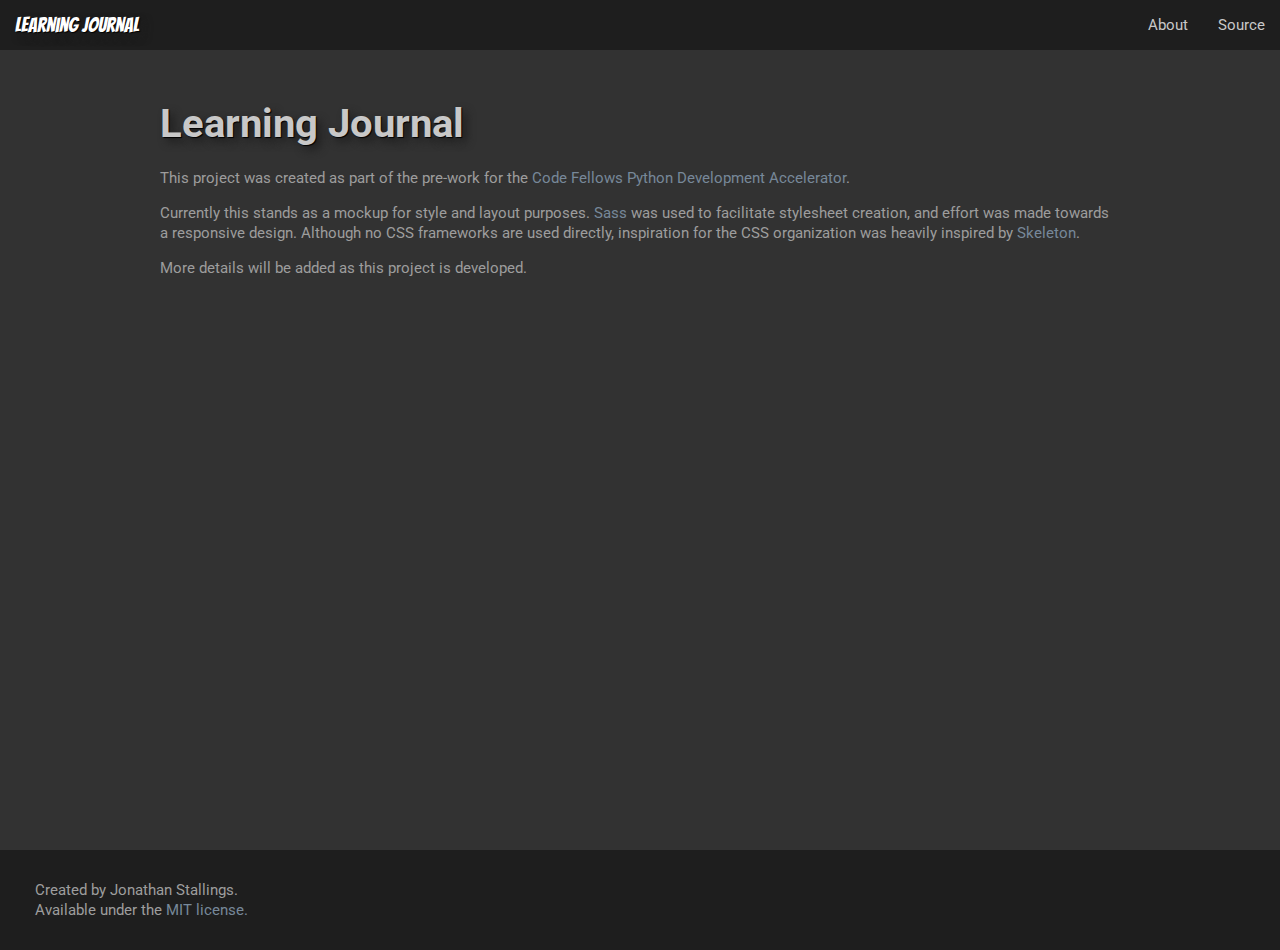
==== mockups/about.html @ 54e1727c "Add about page" ====
<!DOCTYPE html>
<html>
  <head>
    <title>Learning Journal</title>
    <meta charset="utf-8">
    <meta name="viewport" content="width=device-width" />
    <link href='https://fonts.googleapis.com/css?family=Bangers|Roboto' rel='stylesheet' type='text/css' />
    <link rel="stylesheet" src="//normalize-css.googlecode.com/svn/trunk/normalize.css" />
    <link rel="stylesheet" type="text/css" href="style.css" />
  </head>
  <body>
    <header class="full-width clearfix">
      <a href="index.html" class="logo">Learning Journal</a>
      <button id="navbar-toggle">
        <span class="icon-bar"></span>
        <span class="icon-bar"></span>
        <span class="icon-bar"></span>
      </button>
      <nav id="navbar-collapse" class="collapse">
        <ul>
          <li><a href="about.html" class="current-page">About</a></li>
          <li><a href="https://github.com/jonathanstallings/learning-journal" target="_blank">Source</a></li>
        </ul>
      </nav>
    </header>
    <main>
<section id="about-text">
  <div class="container">
    <article>
      <h1>Learning Journal</h1>
      <p>This project was created as part of the pre-work for the <a href="https://www.codefellows.org/development-accelerators/">Code Fellows Python Development Accelerator</a>.</p>
      <p>Currently this stands as a mockup for style and layout purposes. <a href="http://sass-lang.com">Sass</a> was used to facilitate stylesheet creation, and effort was made towards a responsive design. Although no CSS frameworks are used directly, inspiration for the CSS organization was heavily inspired by <a href="http://getskeleton.com">Skeleton</a>.</p>
      <p>More details will be added as this project is developed.</p>
    </article>
  </div>
</section>
    </main>
    <footer>
      <p>Created by Jonathan Stallings.<br />Available under the <a href="https://raw.githubusercontent.com/jonathanstallings/learning-journal/master/LICENSE" target="_blank">MIT license.</a></p>
    </footer>
    <script src="https://ajax.googleapis.com/ajax/libs/jquery/2.1.3/jquery.min.js"></script>
    <script src="journal.js"></script>
  </body>
</html>
---- mockups/style.css ----
@charset "UTF-8";
/* Grid
–––––––––––––––––––––––––––––––––––––––––––––––––– */
* {
  box-sizing: border-box; }

.container {
  position: relative;
  width: 100%;
  max-width: 960px;
  margin: 0 auto;
  padding: 0 20px;
  box-sizing: border-box; }
  @media (min-width: 400px) {
    .container {
      width: 85%;
      padding: 0; } }
  @media (min-width: 550px) {
    .container {
      width: 80%; } }

/* Base Styles
–––––––––––––––––––––––––––––––––––––––––––––––––– */
html {
  font-size: 62.5%; }

body {
  background-color: #323232;
  font-family: "Roboto", sans-serif;
  font-size: 1.5em;
  line-height: 2rem;
  color: #9d9d9d;
  margin: 0;
  min-width: 350px; }

header {
  height: 50px;
  background-color: #1e1e1e; }

main, section {
  display: block; }

main {
  padding: 5rem 0;
  min-height: 800px; }

footer {
  background-color: #1e1e1e;
  padding: 15px; }
  footer p {
    margin-left: 2rem; }

/* Typography
–––––––––––––––––––––––––––––––––––––––––––––––––– */
h1, h2, h3, h4, h5, h6 {
  margin-top: 0;
  margin-bottom: 2rem;
  font-weight: 700;
  color: #c8c8c8;
  text-shadow: 1px 1px 1px #000, 5px 5px 8px #1e1e1e; }

h1 {
  font-size: 4rem;
  line-height: 1.2; }

h2 {
  font-size: 3.6rem;
  line-height: 1.25; }

h3 {
  font-size: 1.5rem;
  line-height: 1.3;
  margin: 0;
  padding: 3rem 0 1rem;
  text-transform: uppercase;
  border-bottom: 2px solid #c8c8c8; }

/* Links
–––––––––––––––––––––––––––––––––––––––––––––––––– */
a {
  text-decoration: none;
  color: lightslategray; }
  a:hover {
    color: white;
    text-shadow: 1px 1px 1px #000, 5px 5px 8px #1e1e1e; }

/* Buttons
–––––––––––––––––––––––––––––––––––––––––––––––––– */
.button,
button,
input[type="submit"],
input[type="reset"],
input[type="button"] {
  display: inline-block;
  box-sizing: border-box;
  background: none;
  cursor: pointer; }
  .button:hover, .button:focus,
  button:hover,
  button:focus,
  input[type="submit"]:hover,
  input[type="submit"]:focus,
  input[type="reset"]:hover,
  input[type="reset"]:focus,
  input[type="button"]:hover,
  input[type="button"]:focus {
    color: white; }

/* Forms
–––––––––––––––––––––––––––––––––––––––––––––––––– */
input[type="email"],
input[type="number"],
input[type="search"],
input[type="text"],
input[type="tel"],
input[type="url"],
input[type="password"],
textarea,
select {
  box-sizing: border-box; }

/* Lists
–––––––––––––––––––––––––––––––––––––––––––––––––– */
ul, ol {
  margin: 0;
  padding: 0; }

li {
  list-style: none; }

/* Code
–––––––––––––––––––––––––––––––––––––––––––––––––– */
/* Tables
–––––––––––––––––––––––––––––––––––––––––––––––––– */
/* Spacing
–––––––––––––––––––––––––––––––––––––––––––––––––– */
/* Utilities
–––––––––––––––––––––––––––––––––––––––––––––––––– */
.full-width {
  width: 100%;
  box-sizing: border-box; }

.max-full-width {
  max-width: 100%;
  box-sizing: border-box; }

.pull-right {
  float: right; }

.pull-left {
  float: left; }

/* Clearing
–––––––––––––––––––––––––––––––––––––––––––––––––– */
.container:after,
.row:after,
.clearfix {
  content: "";
  display: table;
  clear: both; }

/* Navigation
–––––––––––––––––––––––––––––––––––––––––––––––––– */
.logo {
  float: left;
  margin: 0;
  padding: 15px;
  font-family: "Bangers", cursive;
  font-size: 2rem;
  color: #c8c8c8;
  text-shadow: 1px 1px 1px #000, 5px 5px 8px #1e1e1e; }

nav {
  float: none;
  clear: both;
  margin: 0.75rem 0; }
  @media (min-width: 400px) {
    nav {
      float: right;
      clear: none;
      margin: 0; } }
  nav li {
    float: none;
    position: relative;
    display: block;
    list-style: none;
    padding-left: 0; }
    nav li:hover {
      background-color: #323232; }
    @media (min-width: 400px) {
      nav li {
        float: left; } }
    nav li a {
      display: block;
      line-height: 2rem;
      padding: 1.5rem;
      color: #c8c8c8; }
      nav li a.current {
        color: white;
        font-weight: bold; }
      nav li a:hover {
        color: white; }

#navbar-toggle {
  position: relative;
  display: block;
  float: right;
  margin: 0.8rem 1.5rem 0.8rem 0;
  padding: 1rem;
  border: none;
  cursor: pointer; }
  #navbar-toggle:hover {
    background-color: #282828; }
  #navbar-toggle .icon-bar {
    display: block;
    width: 22px;
    height: 2px;
    border-radius: 1px;
    background-color: #787878; }
  #navbar-toggle .icon-bar + .icon-bar {
    margin-top: 4px; }
  @media (min-width: 400px) {
    #navbar-toggle {
      display: none; } }

.collapse {
  display: none;
  visibility: none; }

@media (min-width: 400px) {
  #navbar-collapse.collapse {
    display: block !important;
    height: auto !important;
    padding-bottom: 0;
    overflow: visible !important;
    visibility: visible !important; } }

/* Index
–––––––––––––––––––––––––––––––––––––––––––––––––– */
main li {
  overflow: hidden;
  padding: 5px 0;
  border-bottom: 1px solid #787878;
  background-color: #282828; }
  main li a {
    line-height: 4rem;
    font-size: 1.8rem;
    padding: 0 0 0 1rem; }
  main li .date {
    float: right;
    position: relative;
    right: 1rem;
    padding: 10px 6px;
    font-size: 1.5rem;
    cursor: pointer; }
    main li .date:hover {
      color: #CF2323;
      text-shadow: 1px 1px 1px #000, 5px 5px 8px #1e1e1e; }
main #new-entry li:hover,
main #entry-list li:hover {
  background-color: #424242; }

/* Index
–––––––––––––––––––––––––––––––––––––––––––––––––– */
#entry-detail label {
  display: inline-block;
  line-height: 4rem;
  text-align: right;
  padding-right: 2rem;
  width: 12rem; }

/*# sourceMappingURL=style.css.map */
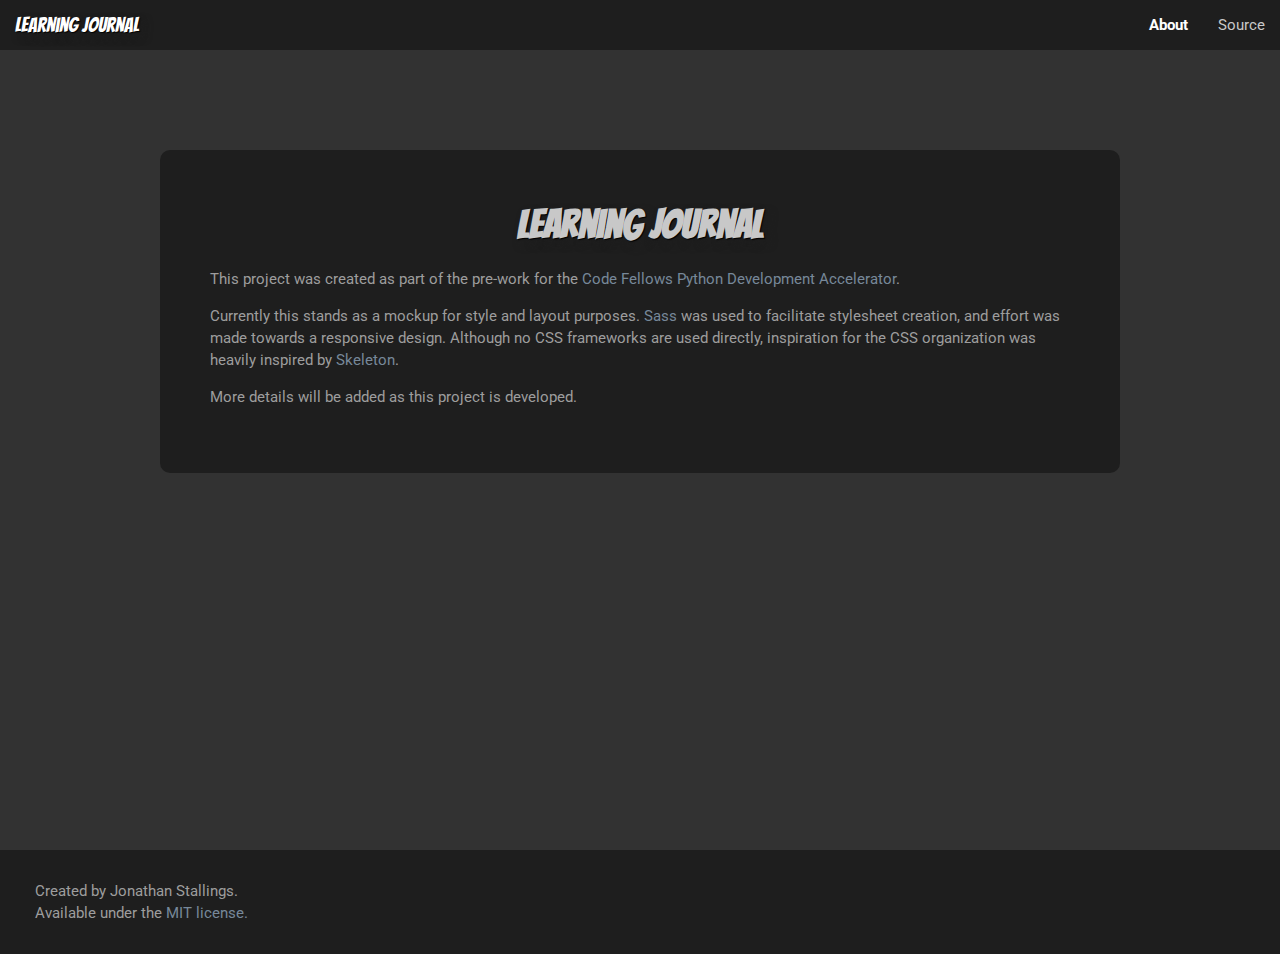
==== commit 4cecd65b: "Fix indentation" ====
--- a/mockups/about.html
+++ b/mockups/about.html
@@ -24,16 +24,16 @@
       </nav>
     </header>
     <main>
-<section id="about-text">
-  <div class="container">
-    <article>
-      <h1>Learning Journal</h1>
-      <p>This project was created as part of the pre-work for the <a href="https://www.codefellows.org/development-accelerators/">Code Fellows Python Development Accelerator</a>.</p>
-      <p>Currently this stands as a mockup for style and layout purposes. <a href="http://sass-lang.com">Sass</a> was used to facilitate stylesheet creation, and effort was made towards a responsive design. Although no CSS frameworks are used directly, inspiration for the CSS organization was heavily inspired by <a href="http://getskeleton.com">Skeleton</a>.</p>
-      <p>More details will be added as this project is developed.</p>
-    </article>
-  </div>
-</section>
+      <section id="about-text">
+        <div class="container">
+          <article>
+            <h1>Learning Journal</h1>
+            <p>This project was created as part of the pre-work for the <a href="https://www.codefellows.org/development-accelerators/">Code Fellows Python Development Accelerator</a>.</p>
+            <p>Currently this stands as a mockup for style and layout purposes. <a href="http://sass-lang.com">Sass</a> was used to facilitate stylesheet creation, and effort was made towards a responsive design. Although no CSS frameworks are used directly, inspiration for the CSS organization was heavily inspired by <a href="http://getskeleton.com">Skeleton</a>.</p>
+            <p>More details will be added as this project is developed.</p>
+          </article>
+        </div>
+      </section>
     </main>
     <footer>
       <p>Created by Jonathan Stallings.<br />Available under the <a href="https://raw.githubusercontent.com/jonathanstallings/learning-journal/master/LICENSE" target="_blank">MIT license.</a></p>
--- a/mockups/style.css
+++ b/mockups/style.css
@@ -1,5 +1,5 @@
 @charset "UTF-8";
-/* Grid
+/* Grid (Not Implemented)
 –––––––––––––––––––––––––––––––––––––––––––––––––– */
 * {
   box-sizing: border-box; }
@@ -9,12 +9,10 @@
   width: 100%;
   max-width: 960px;
   margin: 0 auto;
-  padding: 0 20px;
   box-sizing: border-box; }
   @media (min-width: 400px) {
     .container {
-      width: 85%;
-      padding: 0; } }
+      width: 85%; } }
   @media (min-width: 550px) {
     .container {
       width: 80%; } }
@@ -33,23 +31,6 @@
   margin: 0;
   min-width: 350px; }
 
-header {
-  height: 50px;
-  background-color: #1e1e1e; }
-
-main, section {
-  display: block; }
-
-main {
-  padding: 5rem 0;
-  min-height: 800px; }
-
-footer {
-  background-color: #1e1e1e;
-  padding: 15px; }
-  footer p {
-    margin-left: 2rem; }
-
 /* Typography
 –––––––––––––––––––––––––––––––––––––––––––––––––– */
 h1, h2, h3, h4, h5, h6 {
@@ -60,6 +41,7 @@
   text-shadow: 1px 1px 1px #000, 5px 5px 8px #1e1e1e; }
 
 h1 {
+  font-family: "Bangers", cursive;
   font-size: 4rem;
   line-height: 1.2; }
 
@@ -71,9 +53,21 @@
   font-size: 1.5rem;
   line-height: 1.3;
   margin: 0;
-  padding: 3rem 0 1rem;
+  padding: 3rem 1.5rem 1rem;
   text-transform: uppercase;
   border-bottom: 2px solid #c8c8c8; }
+  @media (min-width: 400px) {
+    h3 {
+      padding: 3rem 0 1rem; } }
+
+p {
+  line-height: 2.2rem; }
+
+hr {
+  margin-top: 3rem;
+  margin-bottom: 3.5rem;
+  border-width: 0;
+  border-top: 1px solid #c8c8c8; }
 
 /* Links
 –––––––––––––––––––––––––––––––––––––––––––––––––– */
@@ -104,7 +98,8 @@
   input[type="reset"]:focus,
   input[type="button"]:hover,
   input[type="button"]:focus {
-    color: white; }
+    color: white;
+    text-shadow: 1px 1px 1px #000, 5px 5px 8px #1e1e1e; }
 
 /* Forms
 –––––––––––––––––––––––––––––––––––––––––––––––––– */
@@ -117,7 +112,30 @@
 input[type="password"],
 textarea,
 select {
-  box-sizing: border-box; }
+  box-sizing: border-box;
+  border: 1px solid #e2e2e2;
+  background: #787878;
+  border-radius: 6px;
+  font-size: 1.4rem;
+  padding: 0 1rem;
+  color: black;
+  width: 70%; }
+  @media (min-width: 400px) {
+    input[type="email"],
+    input[type="number"],
+    input[type="search"],
+    input[type="text"],
+    input[type="tel"],
+    input[type="url"],
+    input[type="password"],
+    textarea,
+    select {
+      width: 80%;
+      font-size: 1.8rem; } }
+
+label,
+legend {
+  color: #c8c8c8; }
 
 /* Lists
 –––––––––––––––––––––––––––––––––––––––––––––––––– */
@@ -127,6 +145,15 @@
 
 li {
   list-style: none; }
+  main li {
+    overflow: hidden;
+    padding: 5px 0;
+    border-bottom: 1px solid #787878;
+    background-color: #282828; }
+    main li a {
+      line-height: 4rem;
+      font-size: 1.8rem;
+      padding: 0 0 0 1rem; }
 
 /* Code
 –––––––––––––––––––––––––––––––––––––––––––––––––– */
@@ -158,6 +185,38 @@
   content: "";
   display: table;
   clear: both; }
+
+/* Header
+–––––––––––––––––––––––––––––––––––––––––––––––––– */
+header {
+  height: 5rem;
+  background-color: #1e1e1e; }
+
+/* Main
+–––––––––––––––––––––––––––––––––––––––––––––––––– */
+main, section {
+  display: block; }
+
+main {
+  padding: 5rem 0;
+  min-height: 800px; }
+
+article {
+  margin: 0 auto;
+  padding: 5rem;
+  background-color: #1e1e1e;
+  border-radius: 1rem; }
+  @media (min-width: 400px) {
+    article {
+      margin: 5rem auto; } }
+
+/* Footer
+–––––––––––––––––––––––––––––––––––––––––––––––––– */
+footer {
+  background-color: #1e1e1e;
+  padding: 1.5rem; }
+  footer p {
+    margin-left: 2rem; }
 
 /* Navigation
 –––––––––––––––––––––––––––––––––––––––––––––––––– */
@@ -235,38 +294,72 @@
     overflow: visible !important;
     visibility: visible !important; } }
 
+.current-page {
+  color: white;
+  font-weight: bold; }
+
 /* Index
 –––––––––––––––––––––––––––––––––––––––––––––––––– */
-main li {
-  overflow: hidden;
-  padding: 5px 0;
-  border-bottom: 1px solid #787878;
-  background-color: #282828; }
-  main li a {
-    line-height: 4rem;
-    font-size: 1.8rem;
-    padding: 0 0 0 1rem; }
-  main li .date {
-    float: right;
-    position: relative;
-    right: 1rem;
-    padding: 10px 6px;
-    font-size: 1.5rem;
-    cursor: pointer; }
-    main li .date:hover {
-      color: #CF2323;
-      text-shadow: 1px 1px 1px #000, 5px 5px 8px #1e1e1e; }
-main #new-entry li:hover,
-main #entry-list li:hover {
+#new-entry li:hover,
+#entry-list li:hover {
   background-color: #424242; }
-
-/* Index
-–––––––––––––––––––––––––––––––––––––––––––––––––– */
-#entry-detail label {
+#new-entry li .date,
+#entry-list li .date {
+  float: right;
+  position: relative;
+  right: 1rem;
+  padding: 10px 6px;
+  font-size: 1.5rem;
+  cursor: pointer; }
+  #new-entry li .date:hover,
+  #entry-list li .date:hover {
+    color: white;
+    text-shadow: 1px 1px 1px #000, 5px 5px 8px #1e1e1e; }
+
+/* Create/Edit
+–––––––––––––––––––––––––––––––––––––––––––––––––– */
+#entry-create li *,
+#entry-edit li * {
+  float: left; }
+#entry-create label,
+#entry-edit label {
   display: inline-block;
   line-height: 4rem;
   text-align: right;
   padding-right: 2rem;
-  width: 12rem; }
+  width: 6rem; }
+#entry-create input[type="text"],
+#entry-edit input[type="text"] {
+  margin: 0;
+  line-height: 4rem; }
+
+#form-buttons {
+  margin: 0 0 0 6rem; }
+  #form-buttons .button {
+    float: none;
+    background: none;
+    border: 0;
+    width: 8rem;
+    cursor: pointer;
+    padding: 8px 10px;
+    font-size: 1.8rem;
+    color: lightslategray; }
+    #form-buttons .button:hover, #form-buttons .button:focus {
+      color: white; }
+
+/* Detail
+–––––––––––––––––––––––––––––––––––––––––––––––––– */
+#entry-detail h1 {
+  margin-bottom: 0; }
+#entry-detail .date {
+  margin-top: 0;
+  padding-top: 0;
+  font-weight: 200;
+  font-style: italic; }
+
+/* About
+–––––––––––––––––––––––––––––––––––––––––––––––––– */
+#about-text h1 {
+  text-align: center; }
 
 /*# sourceMappingURL=style.css.map */
